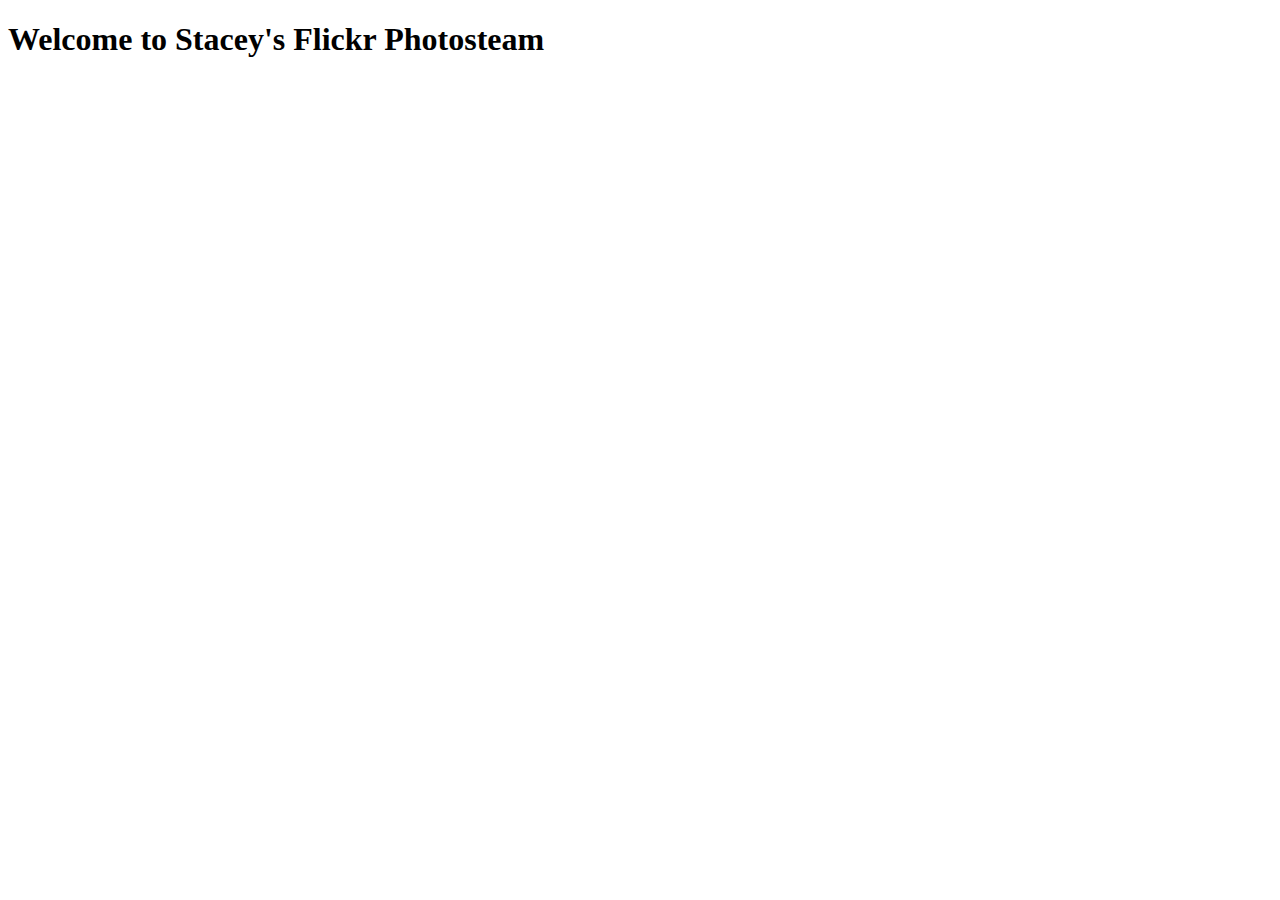
==== index.html @ a9837e82 "Rename slack-test.html to index.html" ====
<!DOCTYPE HTML>
<html>
  <head>
    <meta http-equiv="Content-Type" content="text/html; charset=utf-8"/>
    <link rel="stylesheet" href="slack-test.css" type="text/css"/>
    <script src="slack-test.js"></script>
    <title>Slack Technical Test</title>
  </head>
  <body>
    <header>
      <h1>Welcome to Stacey's Flickr Photosteam</h1>
    </header>
    <section id="photo-section">
    </section>
  </body>
</html>
---- slack-test.css ----
.test {
  
}
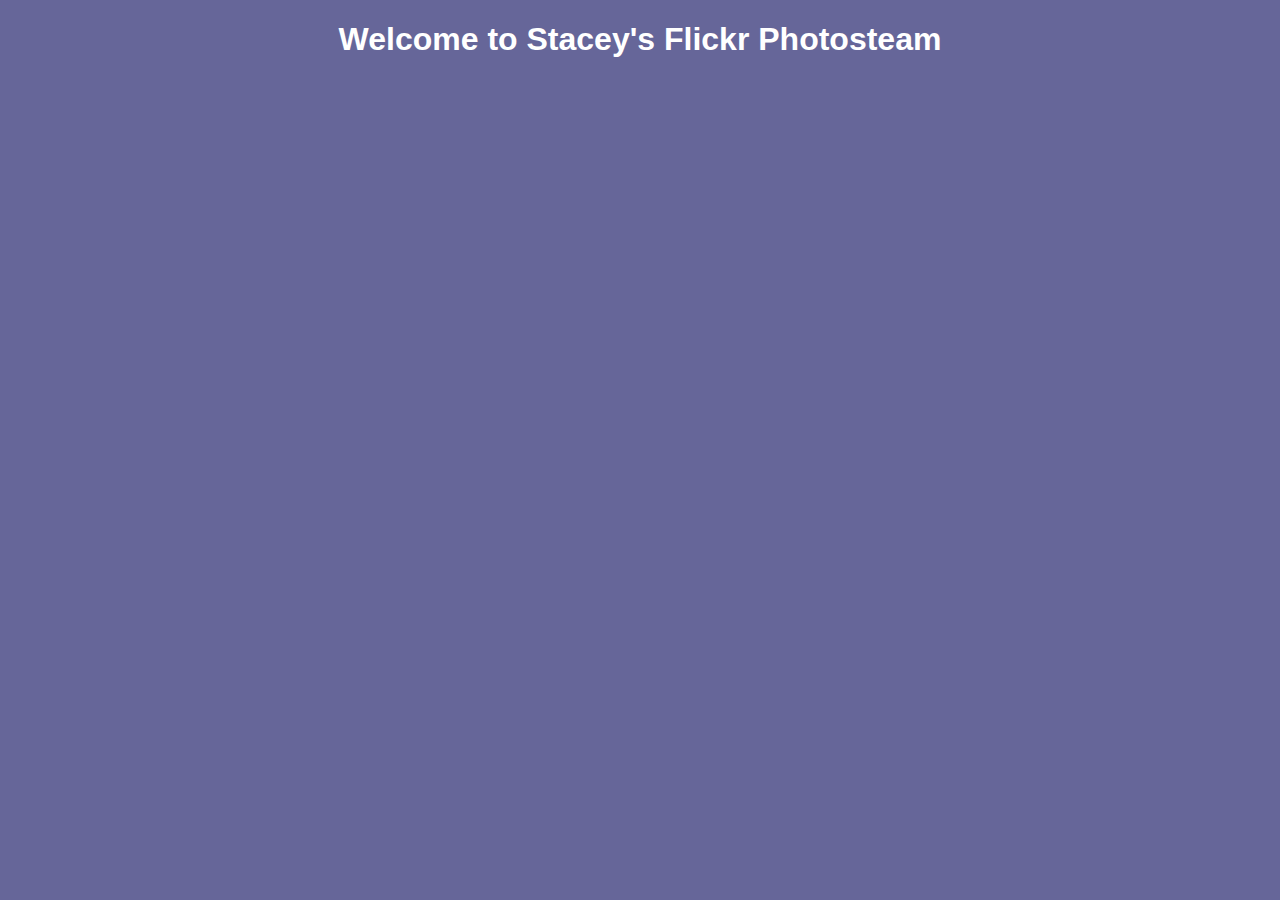
==== commit 9cf77661: "Added lightbox to images" ====
--- a/index.html
+++ b/index.html
@@ -12,5 +12,10 @@
     </header>
     <section id="photo-section">
     </section>
+    <section id="overlay">
+      <div>
+        <img id="overlay-img">
+      </div>
+    </section>
   </body>
 </html>
--- a/slack-test.css
+++ b/slack-test.css
@@ -1,3 +1,27 @@
-.test {
-  
-}+body {
+  text-align: center;
+  font-family: Arial, Helvetica, sans-serif;
+  background-color: #666699;
+  color: #fff;
+}
+
+#overlay {
+  visibility: hidden;
+  position: fixed;
+  left: 0px;
+  top: 0px;
+  width:100%;
+  height:100%;
+  text-align:center;
+  z-index: 1000;
+}
+
+#overlay div {
+  max-width: 800px;
+  margin: 10px auto;
+  background-color: #fff;
+  border:1px solid #000;
+  padding:15px;
+  text-align:center;
+  color: #000;
+}
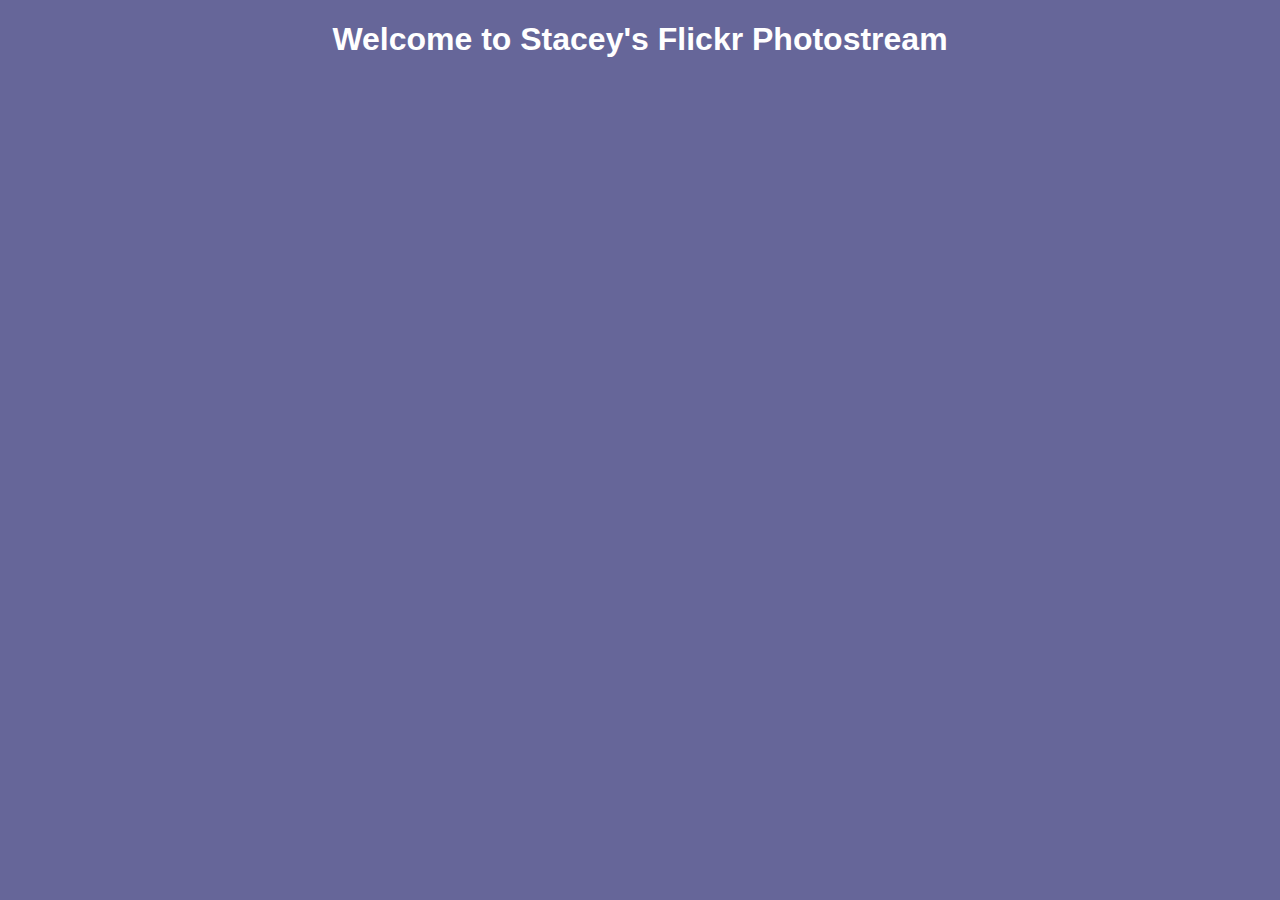
==== commit b1316752: "Adding previous and next buttons" ====
--- a/index.html
+++ b/index.html
@@ -8,12 +8,17 @@
   </head>
   <body>
     <header>
-      <h1>Welcome to Stacey's Flickr Photosteam</h1>
+      <h1>Welcome to Stacey's Flickr Photostream</h1>
     </header>
     <section id="photo-section">
     </section>
     <section id="overlay">
       <div>
+        <div id="close">
+          X
+        </div>
+        <p id="previous">Previous</p>
+        <p id="next">Next</p>
         <img id="overlay-img">
       </div>
     </section>
--- a/slack-test.css
+++ b/slack-test.css
@@ -3,6 +3,15 @@
   font-family: Arial, Helvetica, sans-serif;
   background-color: #666699;
   color: #fff;
+}
+
+p {
+  margin: 0;
+}
+
+.float-left {
+  float: left;
+  min-height: 262px;
 }
 
 #overlay {
@@ -19,9 +28,26 @@
 #overlay div {
   max-width: 800px;
   margin: 10px auto;
-  background-color: #fff;
-  border:1px solid #000;
-  padding:15px;
+  background-color: #fff; 
   text-align:center;
-  color: #000;
+  color: #000; 
 }
+
+#overlay #previous {
+  margin-top: 30%;
+  float:left;
+  padding-left: 15px;
+  cursor: pointer;
+}
+
+#overlay #close {
+  float:right;
+  padding-right: 10px;
+  cursor: pointer;
+}
+
+#overlay #next {
+  margin-top: 30%;
+  float: right;
+  cursor: pointer;
+}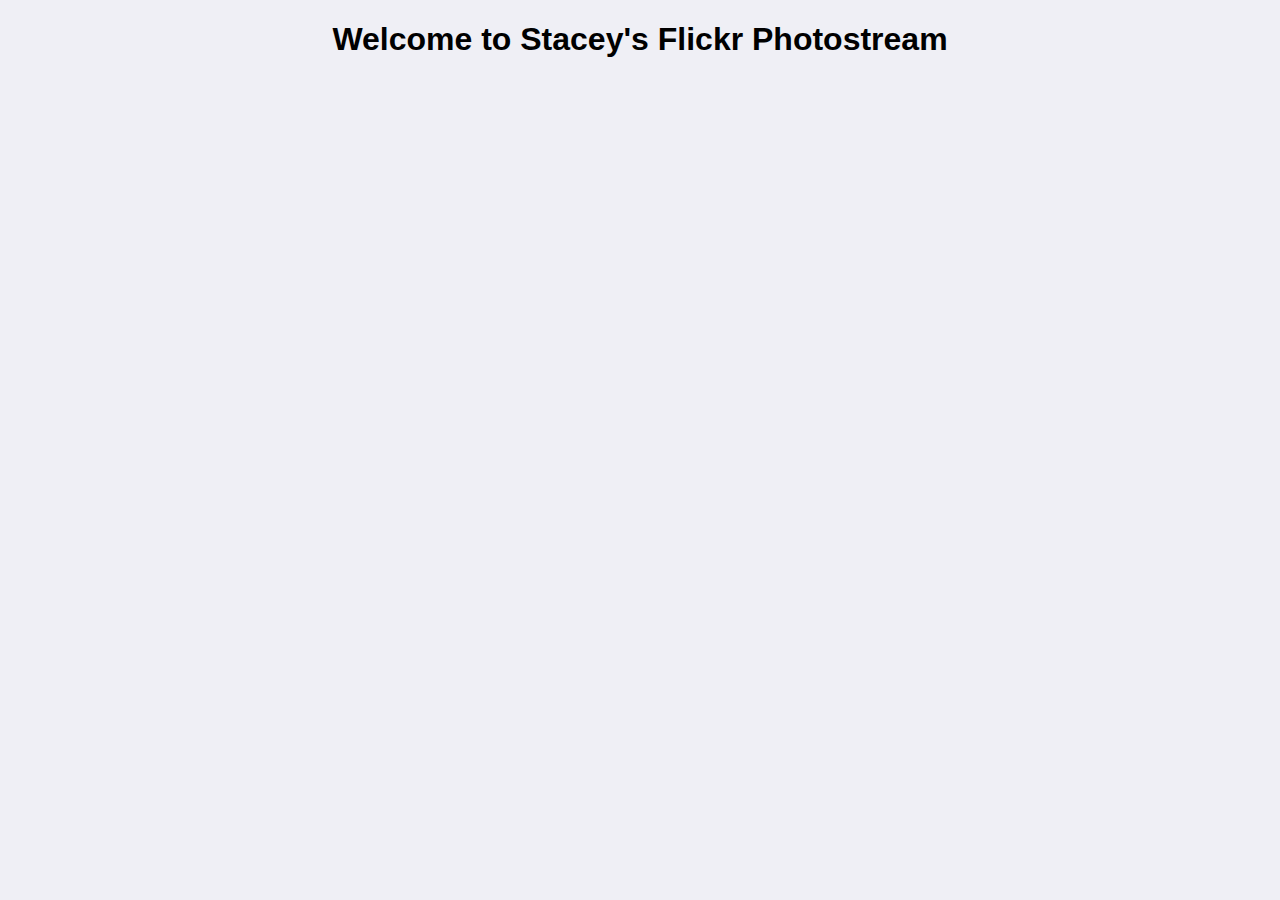
==== commit e0764261: "Final refinements" ====
--- a/index.html
+++ b/index.html
@@ -10,13 +10,10 @@
     <header>
       <h1>Welcome to Stacey's Flickr Photostream</h1>
     </header>
-    <section id="photo-section">
-    </section>
+    <section id="photo-section"></section>
     <section id="overlay">
-      <div>
-        <div id="close">
-          X
-        </div>
+      <div id="overlay-container">
+        <div id="close">X</div>
         <p id="previous">Previous</p>
         <p id="next">Next</p>
         <img id="overlay-img">
--- a/slack-test.css
+++ b/slack-test.css
@@ -1,8 +1,8 @@
 body {
   text-align: center;
   font-family: Arial, Helvetica, sans-serif;
-  background-color: #666699;
-  color: #fff;
+  background-color: #efeff5;
+  color: black;
 }
 
 p {
@@ -12,25 +12,30 @@
 .float-left {
   float: left;
   min-height: 262px;
+  padding: 10px;
 }
 
 #overlay {
   visibility: hidden;
   position: fixed;
   left: 0px;
-  top: 0px;
+  top: 20px;
   width:100%;
   height:100%;
   text-align:center;
   z-index: 1000;
 }
 
-#overlay div {
+#overlay #overlay-container {
   max-width: 800px;
-  margin: 10px auto;
-  background-color: #fff; 
+  margin: 0 auto;
+  background-color: #e0e0eb; 
   text-align:center;
-  color: #000; 
+  color: #000;
+  padding-top: 5px;
+  -webkit-border-radius: 8px; 
+  -moz-border-radius: 8px; 
+  border-radius: 8px; 
 }
 
 #overlay #previous {
@@ -50,4 +55,4 @@
   margin-top: 30%;
   float: right;
   cursor: pointer;
-}+}
